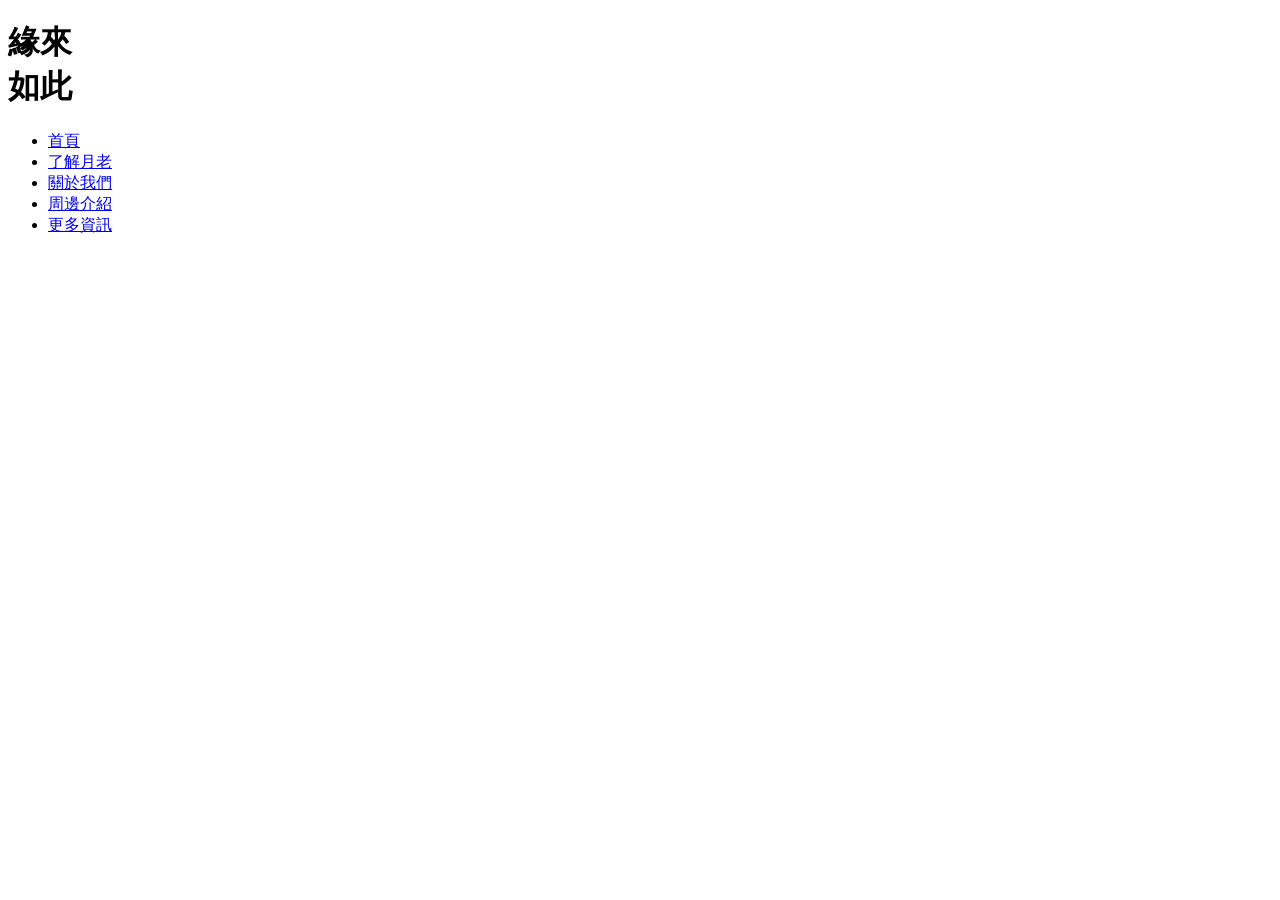
==== index.html @ 6dc13aac "Rename moonold/index.html to index.html" ====
<!DOCTYPE html>
<html lang="zh-Hant">
<head>
    <meta charset="UTF-8">
    <meta name="viewport" content="width=device-width, initial-scale=1.0">
    <title>月老</title>
    <link rel="stylesheet" href="CSS/style.css" />
</head>
<body>

    <div class="bigp"></div>

        <h1>緣來 <br> 如此</h1>

    </div>

<div class="nav">

    <div class="box1">

        <ul>
            <li><a href="index.html">首頁</a></li>
             <li><a href="work.html">了解月老</a></li>
            <li><a href="about.html">關於我們</a></li>
            <li><a href="video.html">周邊介紹</a></li>
            <li><a href="info.html">更多資訊</a></li>
        </ul>

    </div>

</div>   

    
</body>
</html>
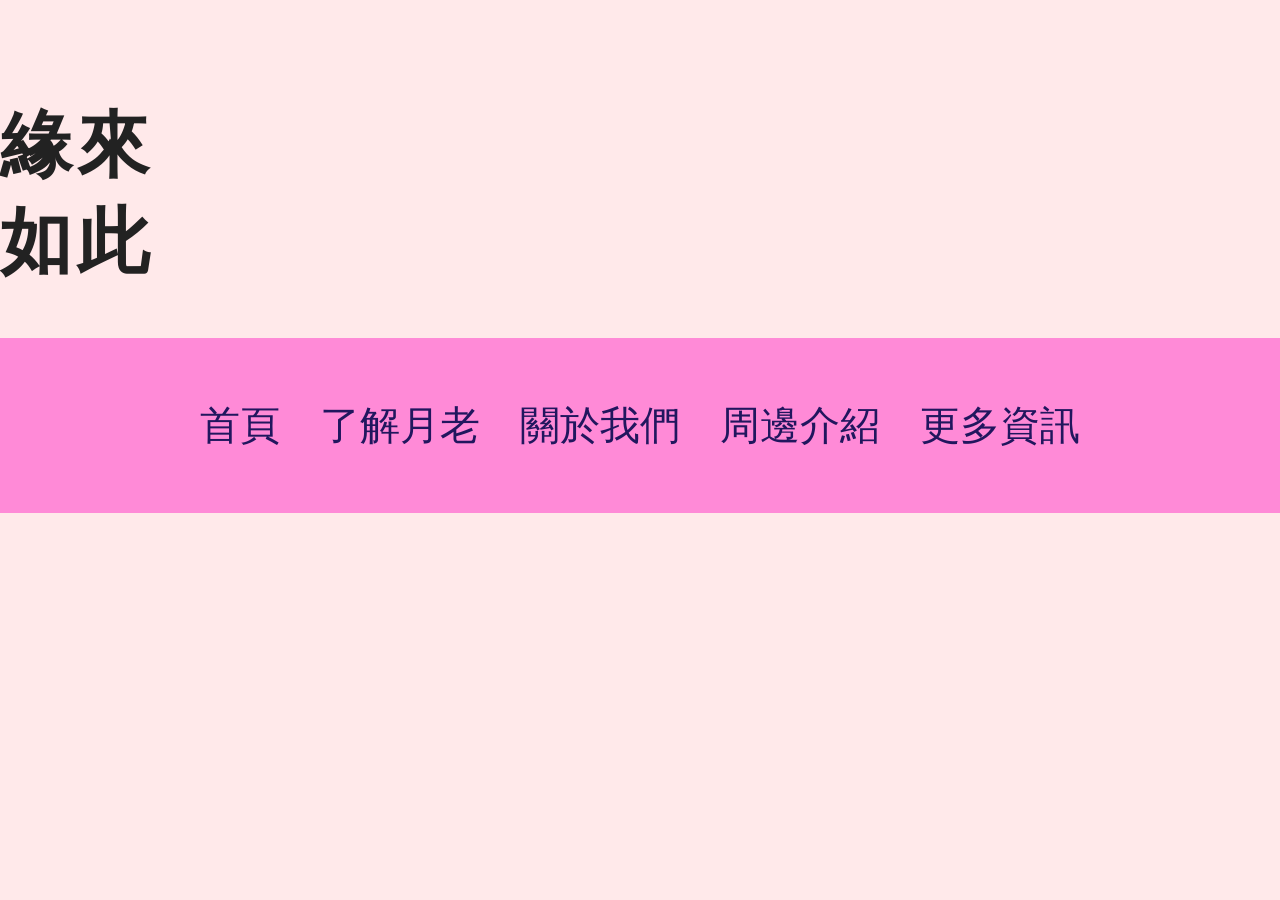
==== commit 4c018a37: "Add files via upload" ====
--- a/index.html
+++ b/index.html
@@ -32,4 +32,4 @@
 
     
 </body>
-</html>
+</html>
--- a/CSS/style.css
+++ b/CSS/style.css
@@ -0,0 +1,151 @@
+/*框架用*/
+
+html {
+
+  scroll-behavior: smooth;
+
+}
+
+body {
+
+  padding: 0;
+  margin: 0;
+  background-color: #ffe9ea;
+  font: 1em sans-serif;
+  
+}
+
+h1 {
+  
+  color: #222;
+  font-family: fantasy , "Source Sans Pro", sans-serif;
+  font-size: 4.5em;
+  letter-spacing: 5px;
+  font-weight: 700;
+
+}
+
+p {
+
+  font-size: 30px;
+  font-family: Arial;
+  color: white;
+  text-shadow: 2px 2px 4px rgba(0,0,0,0.5);
+
+}
+
+a {
+
+  text-decoration: none;
+
+}
+
+hr {
+
+  margin: 0px 0px 8px;
+
+}
+
+.bigp {
+  
+  height: 50px;
+  overflow: hidden;
+  position: relative;
+  text-align: center;
+
+}
+
+.bigp h1 {
+
+  position: absolute;
+  top: 35%;
+  left: 50%;
+  transform: translate(-50%, -50%);
+  color: aliceblue;
+  text-shadow: 0 0 10px rgba(0,0,0,0.7);
+  overflow: hidden;
+  
+
+}
+
+.nav {
+ 
+  width: 100%;
+  display: flex;
+  justify-content: flex-end;
+  font-family:Arial, Helvetica, sans-serif
+
+}
+
+.box1 {
+
+  background-color: rgba(255 ,45 ,198 , 0.5);
+  width: 100%;
+  padding: 20px;
+  display: flex;
+  justify-content: center;
+
+
+}
+
+ul {
+
+  margin: 30px 30px;
+  padding: 0;
+  display: flex;
+  list-style: none;
+
+}
+
+ul li {
+
+  list-style: none;
+  padding: 10px 20px;
+  transition: .5s;
+
+}
+
+ul li a {
+
+  text-decoration: none;
+  text-transform: uppercase;
+  font-size: 2.5em;
+  color: #21165e;
+  position: relative;
+  display: block;
+
+}
+
+ul:hover li {
+
+  opacity: .2;
+  filter: blur(2px);
+
+}
+
+ul li:hover {
+
+  opacity: 1;
+  filter: blur(0px);
+
+}
+
+ul li a::before {
+
+  content: '';
+  width: 10;
+  height: 5px;
+  background: #FAFF94;
+  position: absolute;
+  top: 100%;
+  left: 0;
+  transition: .5s;
+
+}
+
+ul li:hover a::before {
+
+  width: 50%;
+  transform: translateX(100%);
+
+}
